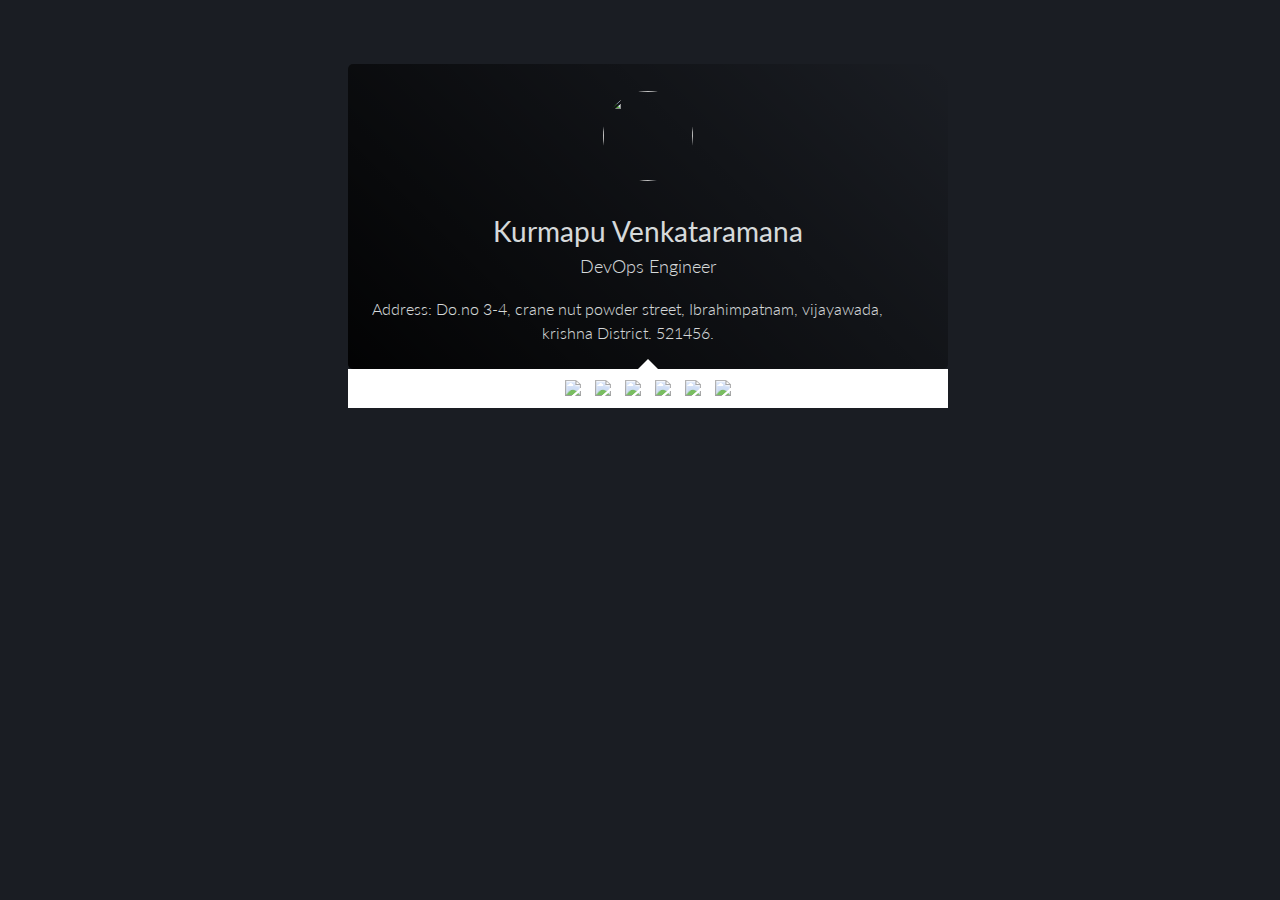
==== index.html @ 8d7cdde0 "vcard update" ====
<!DOCTYPE html>
<html lang="en" >
<head>
  <meta charset="UTF-8">
  <title>Kurmapu Venkataramana</title>
  <link rel="stylesheet" href="./style.css">

</head>
<body>
<!-- partial:index.partial.html -->
<!-- this is the markup. you can change the details (your own name, your own avatar etc.) but don’t change the basic structure! -->

<aside class="profile-card">
  
  <header>
    
    <!-- here’s the avatar -->
    <a href="http://kanishkkunal.in">
      <img src="/Venkki.jpeg">
    </a>

    <!-- the username -->
    <h1>Kurmapu Venkataramana</h1>
    
    <!-- and role or location -->
    <h2>DevOps Engineer</h2>
    
  </header>
  
  <!-- bit of a bio; who are you? -->
  <div class="profile-bio">
    
    <p>Address: Do.no 3-4, crane nut powder street, Ibrahimpatnam, vijayawada,<br> krishna District.  521456.</p>
    
  </div>
  
  <!-- some social links to show off -->
  <ul class="profile-social-links">
    
    <!-- twitter - el clásico  -->
    <li>
      <a href="https://www.facebook.com/Venkki.kurmapu/">
        <img src="https://img.icons8.com/color/48/000000/facebook.png"/>
      </a>
    </li>
    
    <!-- envato – use this one to link to your marketplace profile -->
    <li>
      <a href="http://api.whatsapp.com/send?phone=+918099906921">
      <img src="https://img.icons8.com/color/48/000000/whatsapp--v6.png"/>
       </a>
      </a>
    </li>
    
    <!-- codepen - your codepen profile-->
    <li>
      <a href="https://www.instagram.com/venkki_tony/">
        <img src="https://img.icons8.com/color/48/000000/instagram-new--v2.png"/>
      </a>
    </li>
    
    <li>
      <a href="https://www.linkedin.com/in/venkataramanakurmapu/">
        <img src="https://img.icons8.com/color/48/000000/linkedin.png"/>
      </a>
    </li>
    
    <li>
      <a href="tel:+918099906921">
        <img src="https://img.icons8.com/fluency/48/000000/outgoing-call.png"/>
      </a>
    </li>
    
    <li>
      <a href="https://www.google.com/maps/place/16.595295,+80.525987/@16.5952762,80.5260585,21z">
        <img src="https://img.icons8.com/color/48/000000/google-maps.png"/>
      </a>
    </li>
    
    
    <!-- add or remove social profiles as you see fit -->
    
  </ul>
  
</aside>
<script type="module" src="https://unpkg.com/ionicons@5.5.2/dist/ionicons/ionicons.esm.js"></script>
<script nomodule src="https://unpkg.com/ionicons@5.5.2/dist/ionicons/ionicons.js"></script>



<!-- that’s all folks! -->
<!-- partial -->
  
</body>
</html>
---- style.css ----
/* go on then, styles go here.. knock yourself out! */
@import url(https://fonts.googleapis.com/css?family=Lato:300,400);
@-webkit-keyframes pulsate {
  0% {
    transform: scale(0.6, 0.6);
    opacity: 0;
  }
  50% {
    opacity: 1;
  }
  100% {
    transform: scale(1, 1);
    opacity: 0;
  }
}
@keyframes pulsate {
  0% {
    transform: scale(0.6, 0.6);
    opacity: 0;
  }
  50% {
    opacity: 1;
  }
  100% {
    transform: scale(1, 1);
    opacity: 0;
  }
}
body {
  background-color: #1a1d23;
  background-repeat: repeat, no-repeat;
  background-size: auto, 100% 100%;
  background-attachment: fixed;
  color: #ecf0f1;
  font-family: "Lato", "Helvetica Neue", Helvetica, Arial, sans-serif;
  font-size: 16px;
  line-height: 1.5;
  font-weight: 300;
  min-height: 100%;
  overflow-y: scroll;
  width: 100%;
}

h1, h2 {
  font-weight: 300;
  line-height: 1.2;
}

.profile-card {
  height: 305px;
  width: 600px;
  position: relative;
  margin: 4em auto;
  background-position: 50% 50%;
  background-repeat: no-repeat;
  background-size: cover;
}
.profile-card header {
  width: 100%;
  height: 100%;
    border-radius: 5px;
  text-align: center;
  /* FF3.6+ */
  /* Chrome,Safari4+ */
  /* Chrome10+,Safari5.1+ */
  /* Opera 11.10+ */
  /* IE10+ */
  background: linear-gradient(45deg, rgba(0, 0, 0, 0.9) 0%, rgba(0, 0, 0, 0) 100%);
  /* W3C */
  filter: progid:DXImageTransform.Microsoft.gradient( startColorstr="#cc000000", endColorstr="#00000000",GradientType=1 );
  /* IE6-9 fallback on horizontal gradient */
}
.profile-card header a {
  position: relative;
}
.profile-card header a:before {
  content: "";
  border: 15px solid rgba(255, 255, 255, 0.3);
  border-radius: 50%;
  height: 90px;
  width: 90px;
  position: absolute;
  left: 0;
  bottom: 3px;
  -webkit-animation: pulsate 1.6s ease-out;
          animation: pulsate 1.6s ease-out;
  -webkit-animation-iteration-count: infinite;
          animation-iteration-count: infinite;
  opacity: 0;
  z-index: 99;
}
.profile-card header img {
  position: relative;
  border-radius: 50%;
  height: 90px;
  width: 90px;
  padding: 0;
  margin: 0;
  border: 15px solid transparent;
  margin-top: 12px;
  z-index: 9999;
  transition: all 0.3s ease-out;
}
.profile-card header a:hover img {
  transform: scale(1.06, 1.06);
}
.profile-card header a:hover:before {
  -webkit-animation: none;
          animation: none;
}
.profile-card header h1 {
  text-align: center;
  font-size: 28px;
  font-weight: 400;
  opacity: 0.9;
  margin-bottom: 8px;
}
.profile-card header h2 {
  font-size: 18px;
  margin-top: 0;
  opacity: 0.9;
}
.profile-card .profile-bio {
  position: absolute;
  bottom: 0;
}
.profile-card .profile-bio p {
  margin: 24px;
  text-align: center;
  opacity: 0.9;
}
.profile-card .profile-social-links {
  position: relative;
  background-color: white;
  margin: 0 auto;
  text-align: center;
  padding: 6px 0;
}
.profile-card .profile-social-links li {
  display: inline-block;
  padding: 3px 5px 0;
}
.profile-card .profile-social-links li img {
  height: 28px;
  opacity: 0.8;
  transition: all 0.2s ease-out;
}
.profile-card .profile-social-links li a:hover img {
  opacity: 1;
  transform: scale(1.1, 1.1);
}
.profile-card .profile-social-links:after {
  bottom: 100%;
  left: 50%;
  border: solid transparent;
  content: " ";
  height: 0;
  width: 0;
  position: absolute;
  pointer-events: none;
  border-color: rgba(255, 255, 255, 0);
  border-bottom-color: #ffffff;
  border-width: 10px;
  margin-left: -10px;
}
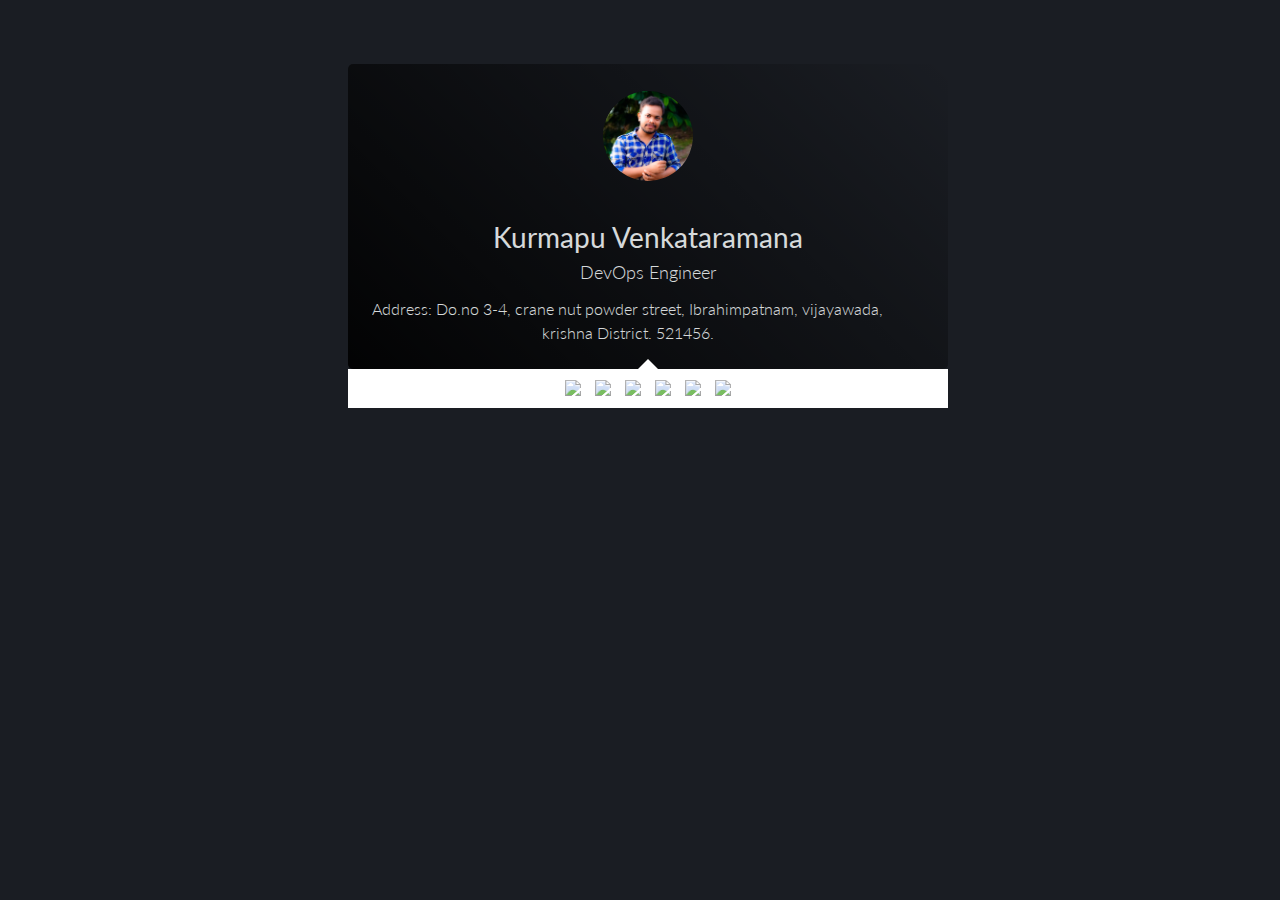
==== commit b2418fe8: "pic update" ====
--- a/index.html
+++ b/index.html
@@ -16,7 +16,7 @@
     
     <!-- here’s the avatar -->
     <a href="http://kanishkkunal.in">
-      <img src="/Venkki.jpeg">
+      <img src="Venkki.jpeg">
     </a>
 
     <!-- the username -->
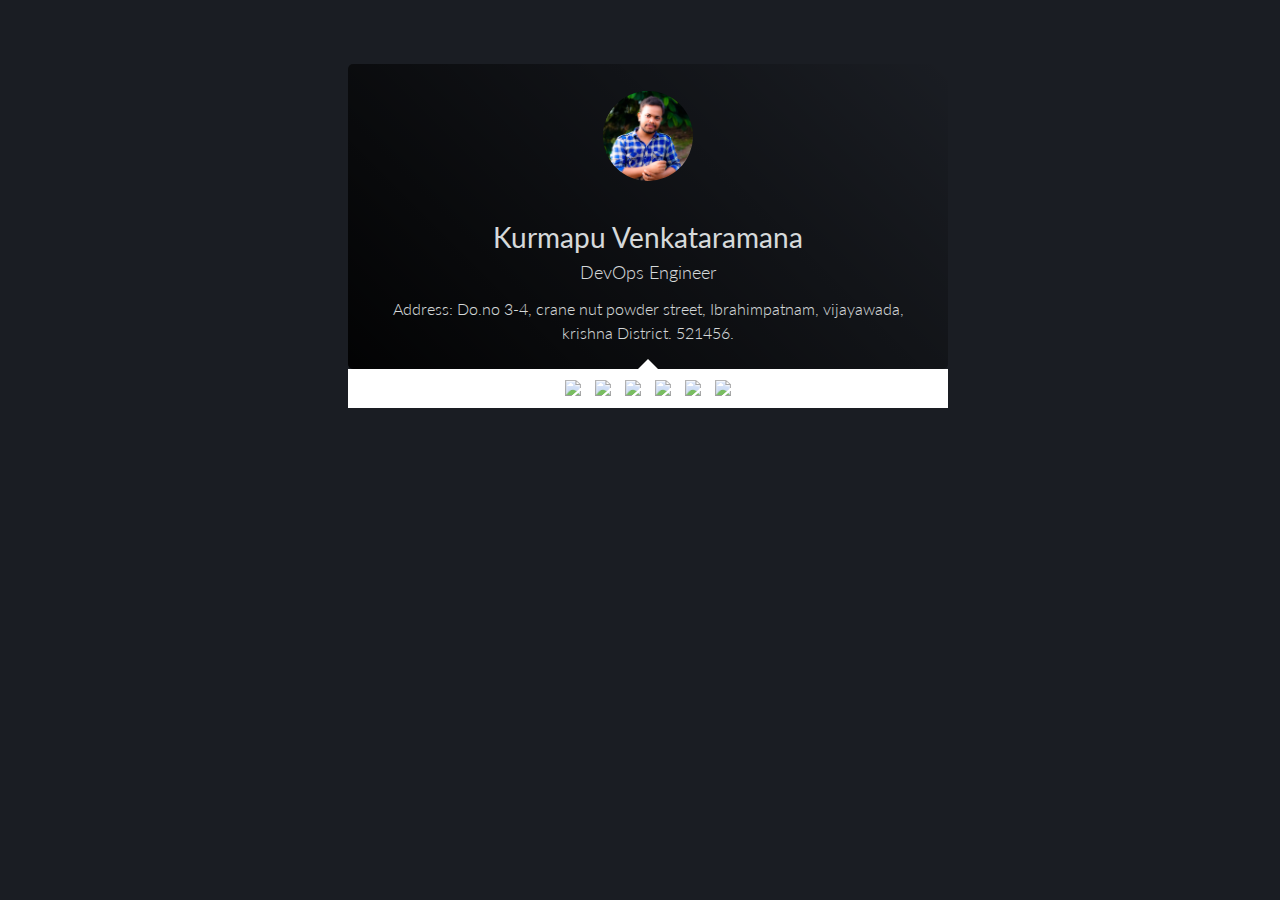
==== commit 2aa7929d: "update" ====
--- a/index.html
+++ b/index.html
@@ -15,8 +15,8 @@
   <header>
     
     <!-- here’s the avatar -->
-    <a href="http://kanishkkunal.in">
-      <img src="Venkki.jpeg">
+    <a href="http://venkkit.github.io">
+      <img src="./Venkki.jpeg">
     </a>
 
     <!-- the username -->
@@ -30,7 +30,7 @@
   <!-- bit of a bio; who are you? -->
   <div class="profile-bio">
     
-    <p>Address: Do.no 3-4, crane nut powder street, Ibrahimpatnam, vijayawada,<br> krishna District.  521456.</p>
+    <p>Address: Do.no 3-4, crane nut powder street,  Ibrahimpatnam,  vijayawada, krishna District.  521456.</p>
     
   </div>
   
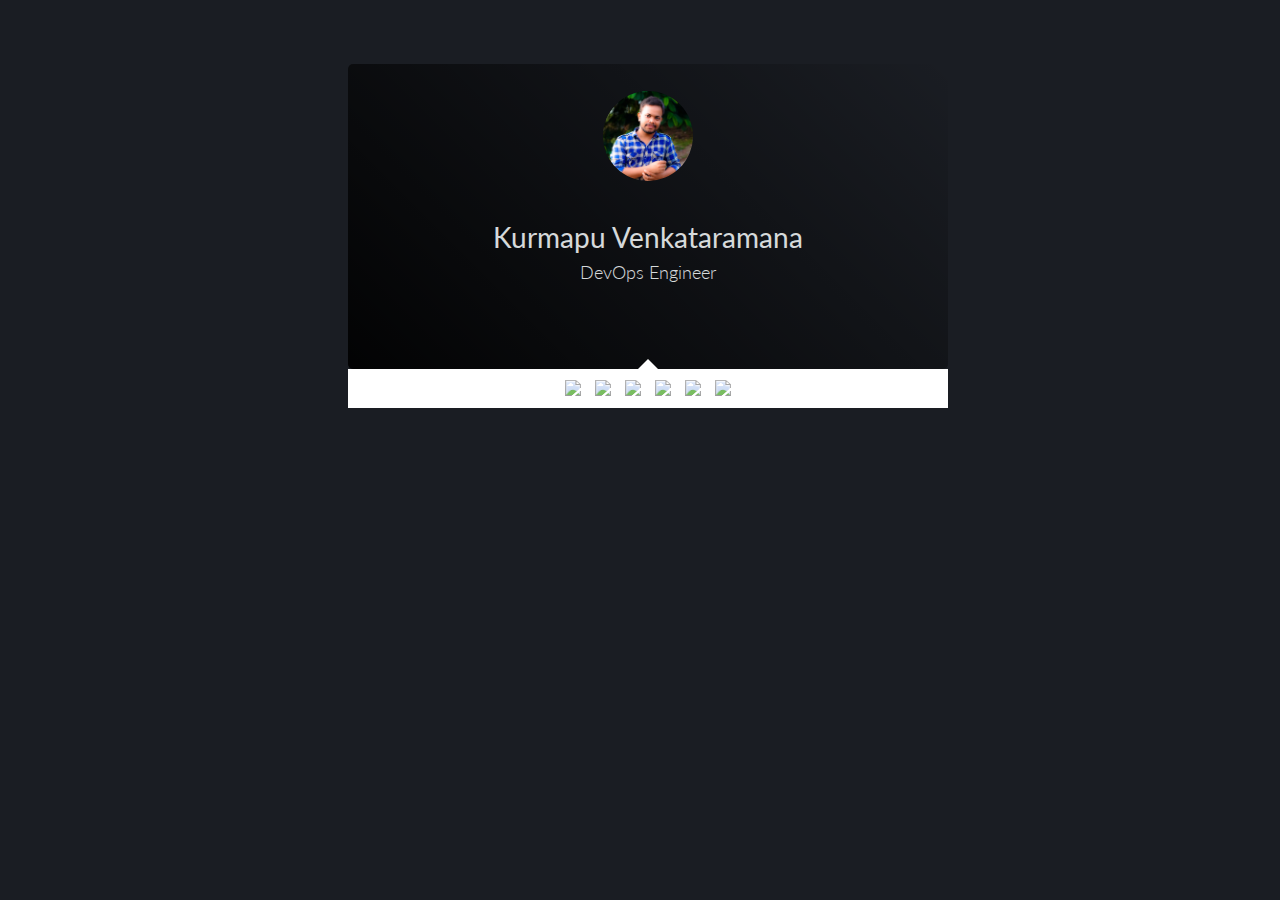
==== commit e42a32d3: "address comiit" ====
--- a/index.html
+++ b/index.html
@@ -30,7 +30,9 @@
   <!-- bit of a bio; who are you? -->
   <div class="profile-bio">
     
-    <p>Address: Do.no 3-4, crane nut powder street,  Ibrahimpatnam,  vijayawada, krishna District.  521456.</p>
+    <p>
+<!--       Address: Do.no 3-4, crane nut powder street,  Ibrahimpatnam,  vijayawada, krishna District.  521456. -->
+    </p>
     
   </div>
   
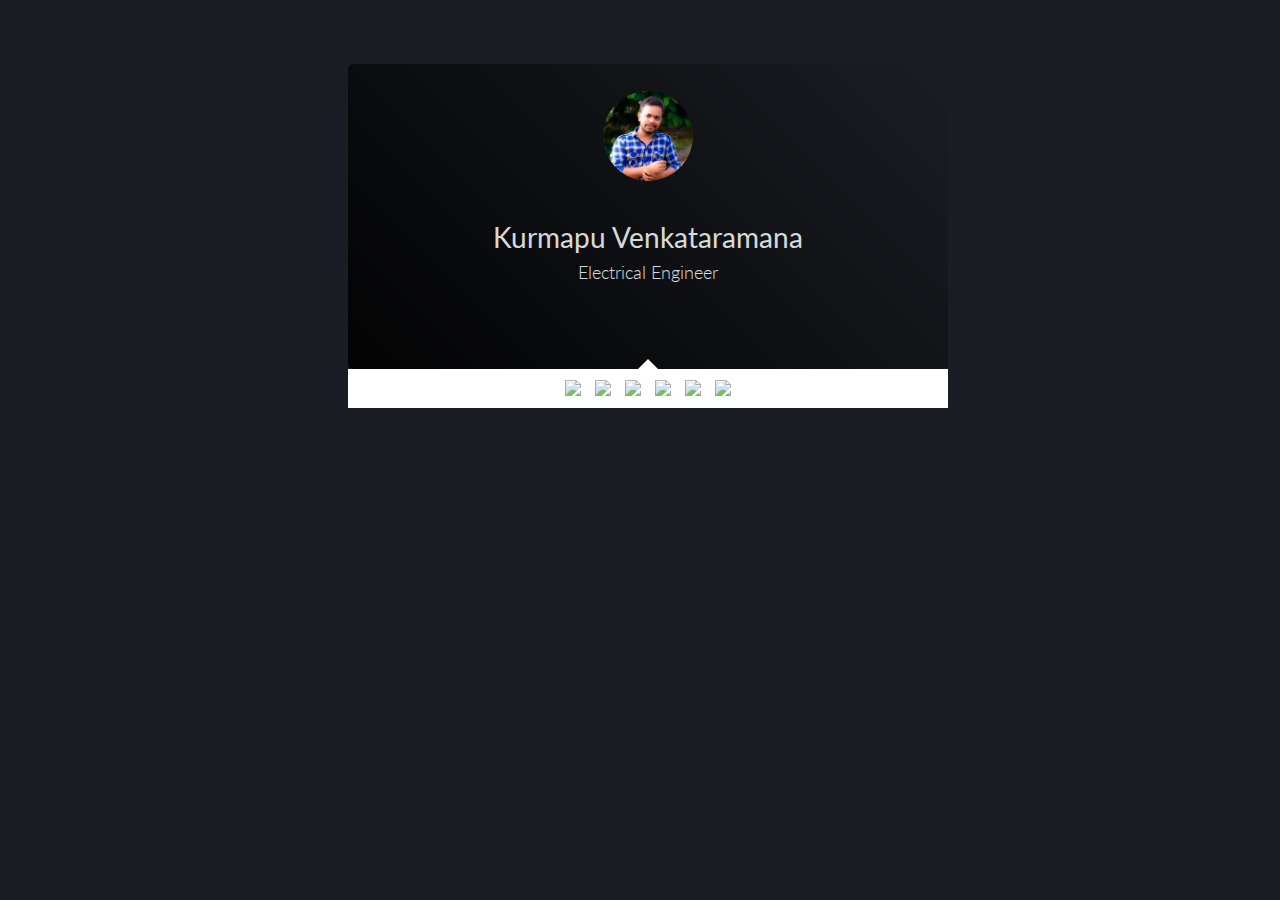
==== commit 03e4bd32: "engineer" ====
--- a/index.html
+++ b/index.html
@@ -23,7 +23,7 @@
     <h1>Kurmapu Venkataramana</h1>
     
     <!-- and role or location -->
-    <h2>DevOps Engineer</h2>
+    <h2>Electrical Engineer</h2>
     
   </header>
   
